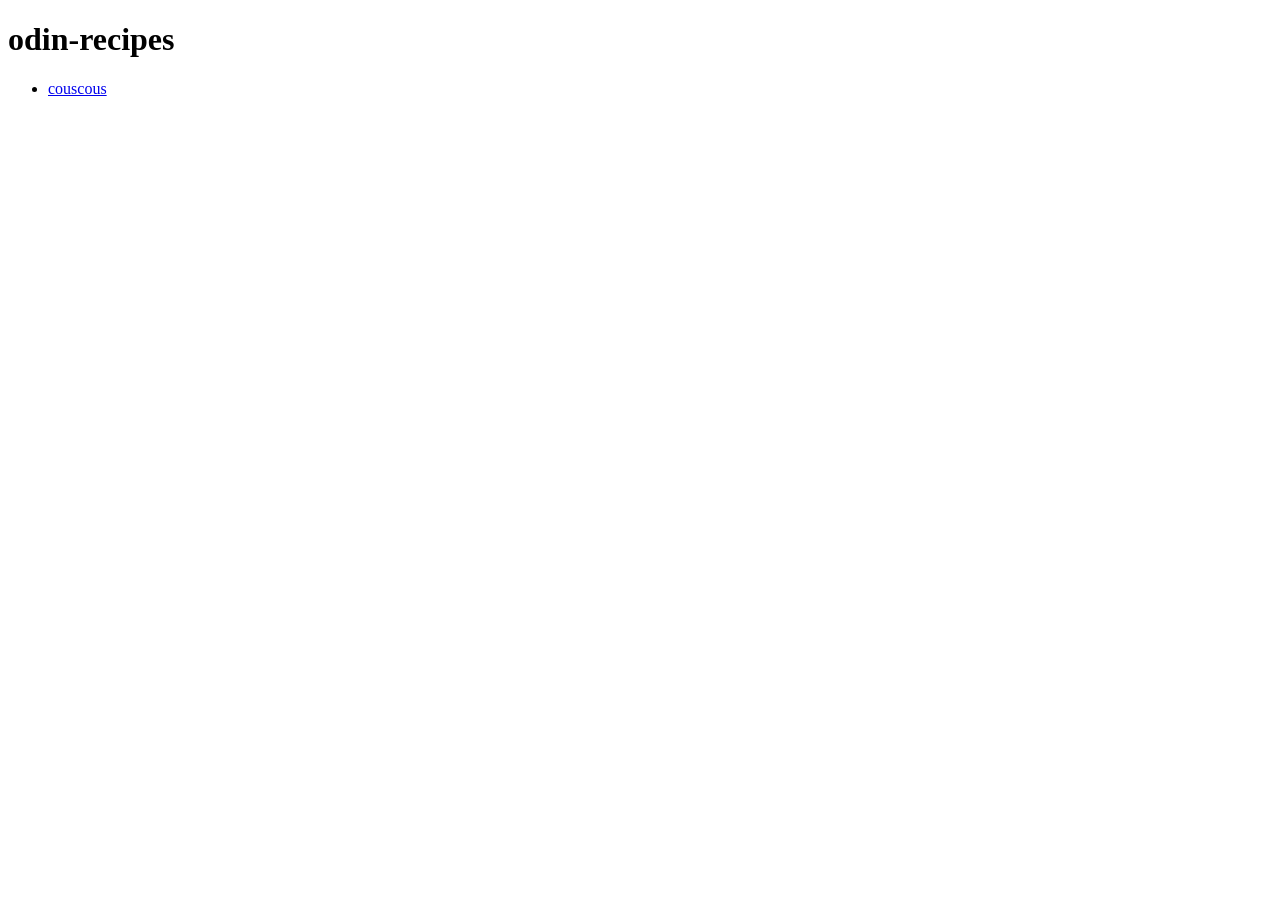
==== index.html @ eaf6a5f2 "Add index.html boilerplate" ====
<!DOCTYPE html>
<html lang="en">

<head>
    <meta charset="UTF-8">
    <meta name="viewport" content="width=device-width, initial-scale=1.0">
    <title>odin-recipes</title>
</head>

<body>
    <h1>odin-recipes</h1>
    <ul>
        <li><a href="recipes/couscous.html">couscous</a></li>
    </ul>
</body>

</html>
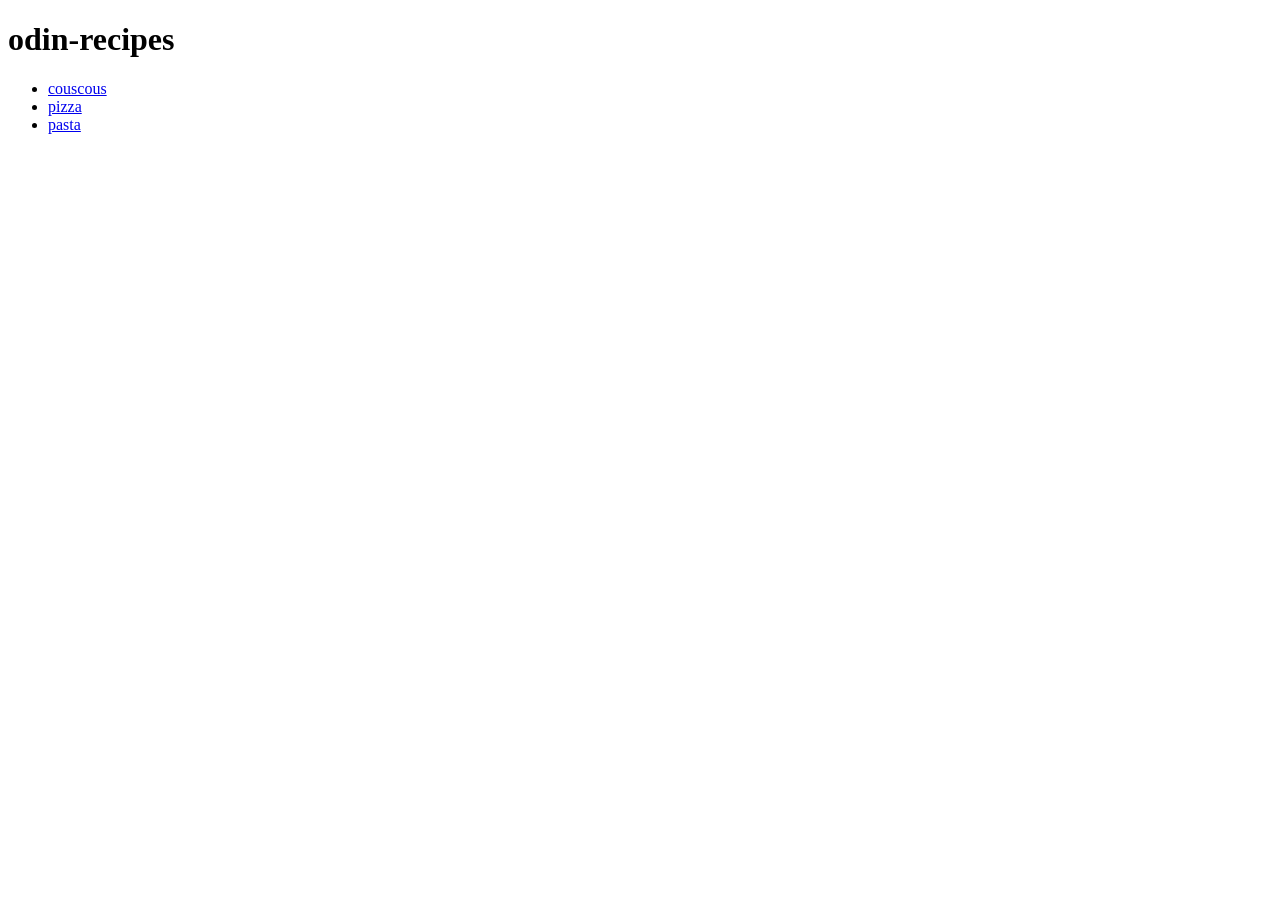
==== commit 5e3b390f: "Add link in index.html to pizza.html and pasta.html" ====
--- a/index.html
+++ b/index.html
@@ -11,6 +11,8 @@
     <h1>odin-recipes</h1>
     <ul>
         <li><a href="recipes/couscous.html">couscous</a></li>
+        <li><a href="recipes/pizza.html">pizza</a></li>
+        <li><a href="recipes/pasta.html">pasta</a></li>
     </ul>
 </body>
 
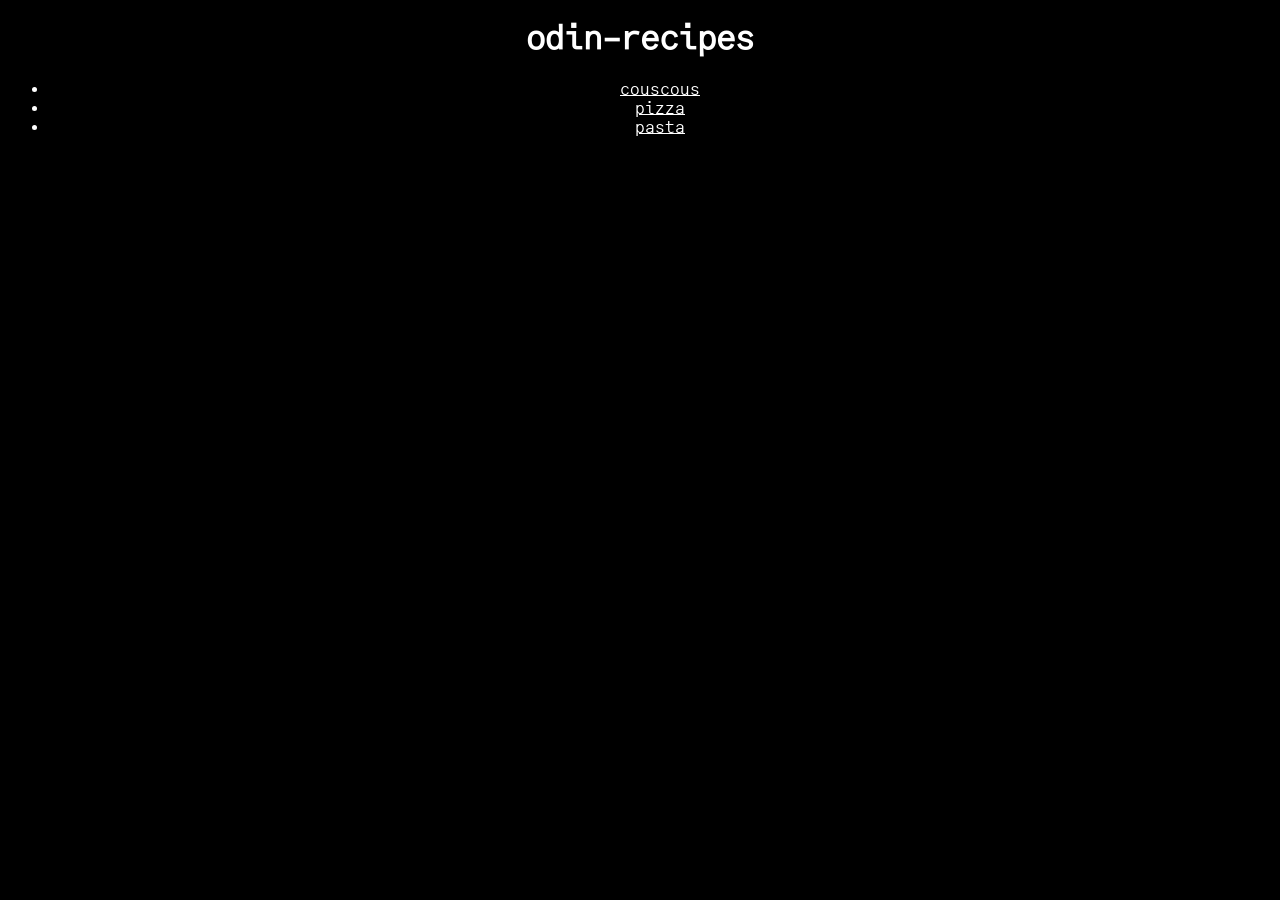
==== commit 3ec2948c: "Change font to goorm-sans-code" ====
--- a/index.html
+++ b/index.html
@@ -5,6 +5,7 @@
     <meta charset="UTF-8">
     <meta name="viewport" content="width=device-width, initial-scale=1.0">
     <title>odin-recipes</title>
+    <link rel="stylesheet" href="css/styles.css">
 </head>
 
 <body>
--- a/css/styles.css
+++ b/css/styles.css
@@ -0,0 +1,15 @@
+@font-face {
+    font-family: goorm;
+    src: url(goorm-sans-code.woff2);
+}
+
+
+html {
+    background-color: black;
+}
+
+* {
+    text-align: center;
+    color: white;
+    font-family: goorm, monospace;
+}
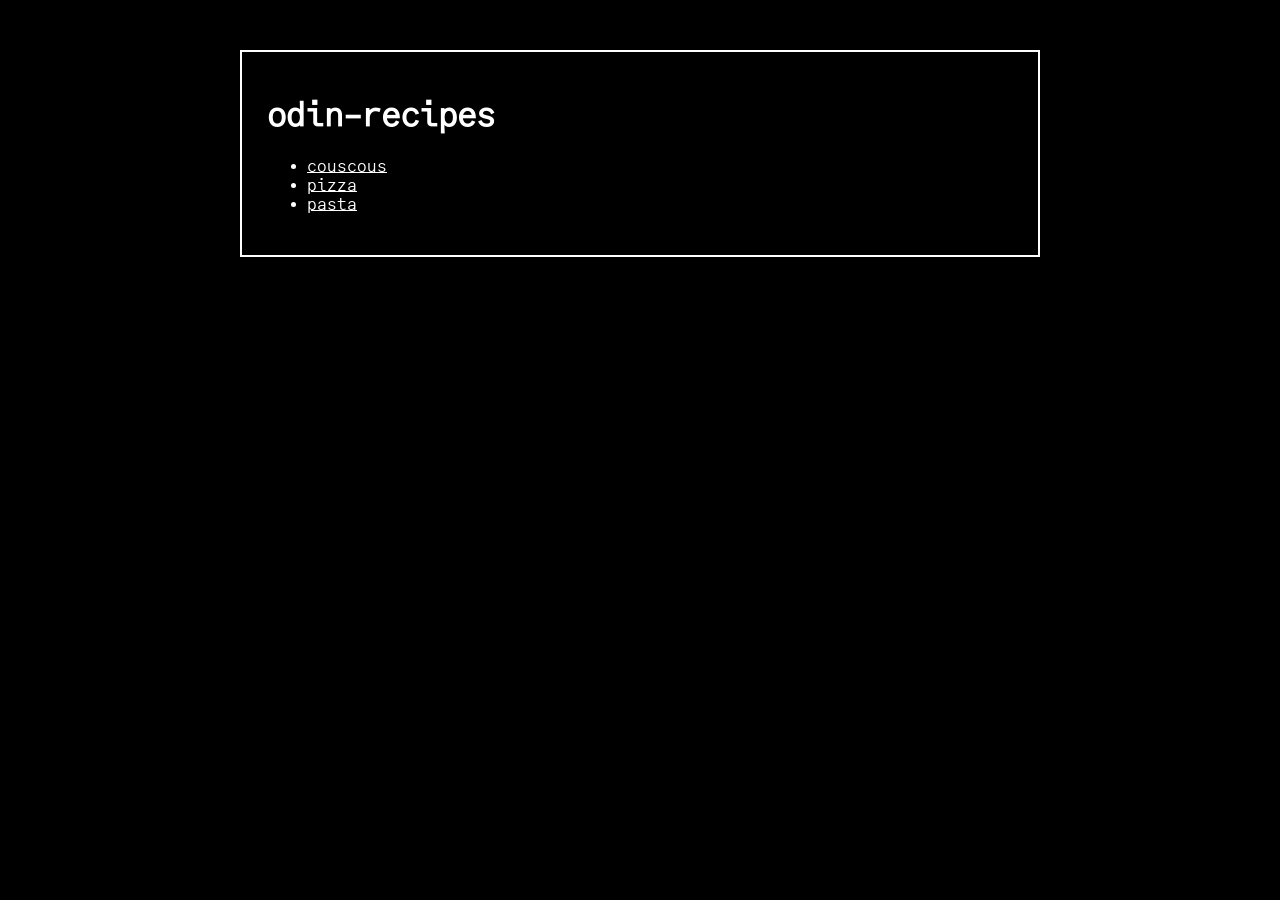
==== commit 9cd48531: "Add all pages to content-container div This commit adds a new bordered box around all page content." ====
--- a/index.html
+++ b/index.html
@@ -1,20 +1,22 @@
 <!DOCTYPE html>
 <html lang="en">
 
-<head>
-    <meta charset="UTF-8">
-    <meta name="viewport" content="width=device-width, initial-scale=1.0">
-    <title>odin-recipes</title>
-    <link rel="stylesheet" href="css/styles.css">
-</head>
+	<head>
+		<meta charset="UTF-8">
+		<meta name="viewport" content="width=device-width, initial-scale=1.0">
+		<title>odin-recipes</title>
+		<link rel="stylesheet" href="css/styles.css">
+	</head>
 
-<body>
-    <h1>odin-recipes</h1>
-    <ul>
-        <li><a href="recipes/couscous.html">couscous</a></li>
-        <li><a href="recipes/pizza.html">pizza</a></li>
-        <li><a href="recipes/pasta.html">pasta</a></li>
-    </ul>
-</body>
+	<body>
+		<div class="content-container">
+			<h1>odin-recipes</h1>
+			<ul>
+				<li><a href="recipes/couscous.html">couscous</a></li>
+				<li><a href="recipes/pizza.html">pizza</a></li>
+				<li><a href="recipes/pasta.html">pasta</a></li>
+			</ul>
+		</div>
+	</body>
+</html>
 
-</html>
--- a/css/styles.css
+++ b/css/styles.css
@@ -1,15 +1,22 @@
 @font-face {
-    font-family: goorm;
-    src: url(goorm-sans-code.woff2);
+  font-family: goorm;
+  src: url(goorm-sans-code.woff2);
 }
 
 
 html {
-    background-color: black;
+  background-color: black;
 }
 
 * {
-    text-align: center;
-    color: white;
-    font-family: goorm, monospace;
-}+  color: white;
+  font-family: goorm, monospace;
+  box-sizing: border-box;
+}
+
+.content-container {
+  width: 800px;
+  border: 2px solid white;
+  padding: 25px;
+  margin: 50px auto;
+}
